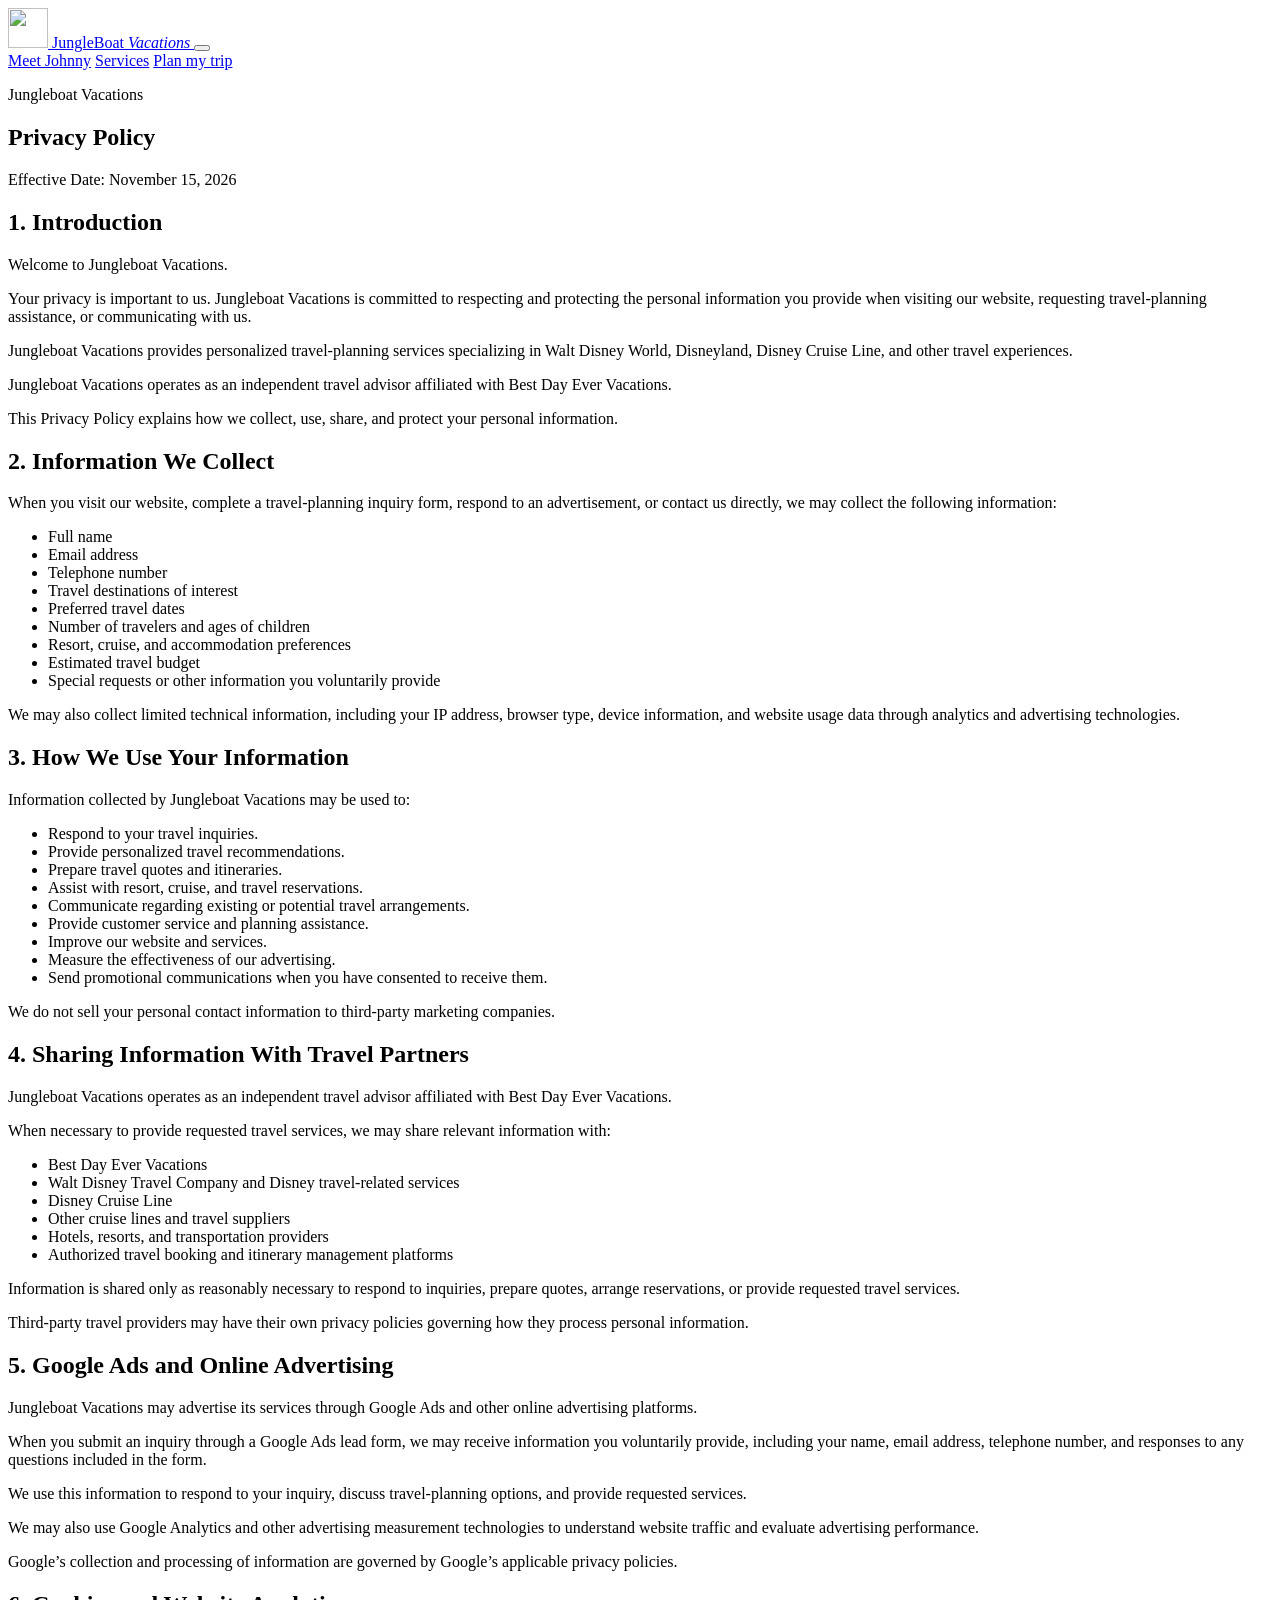
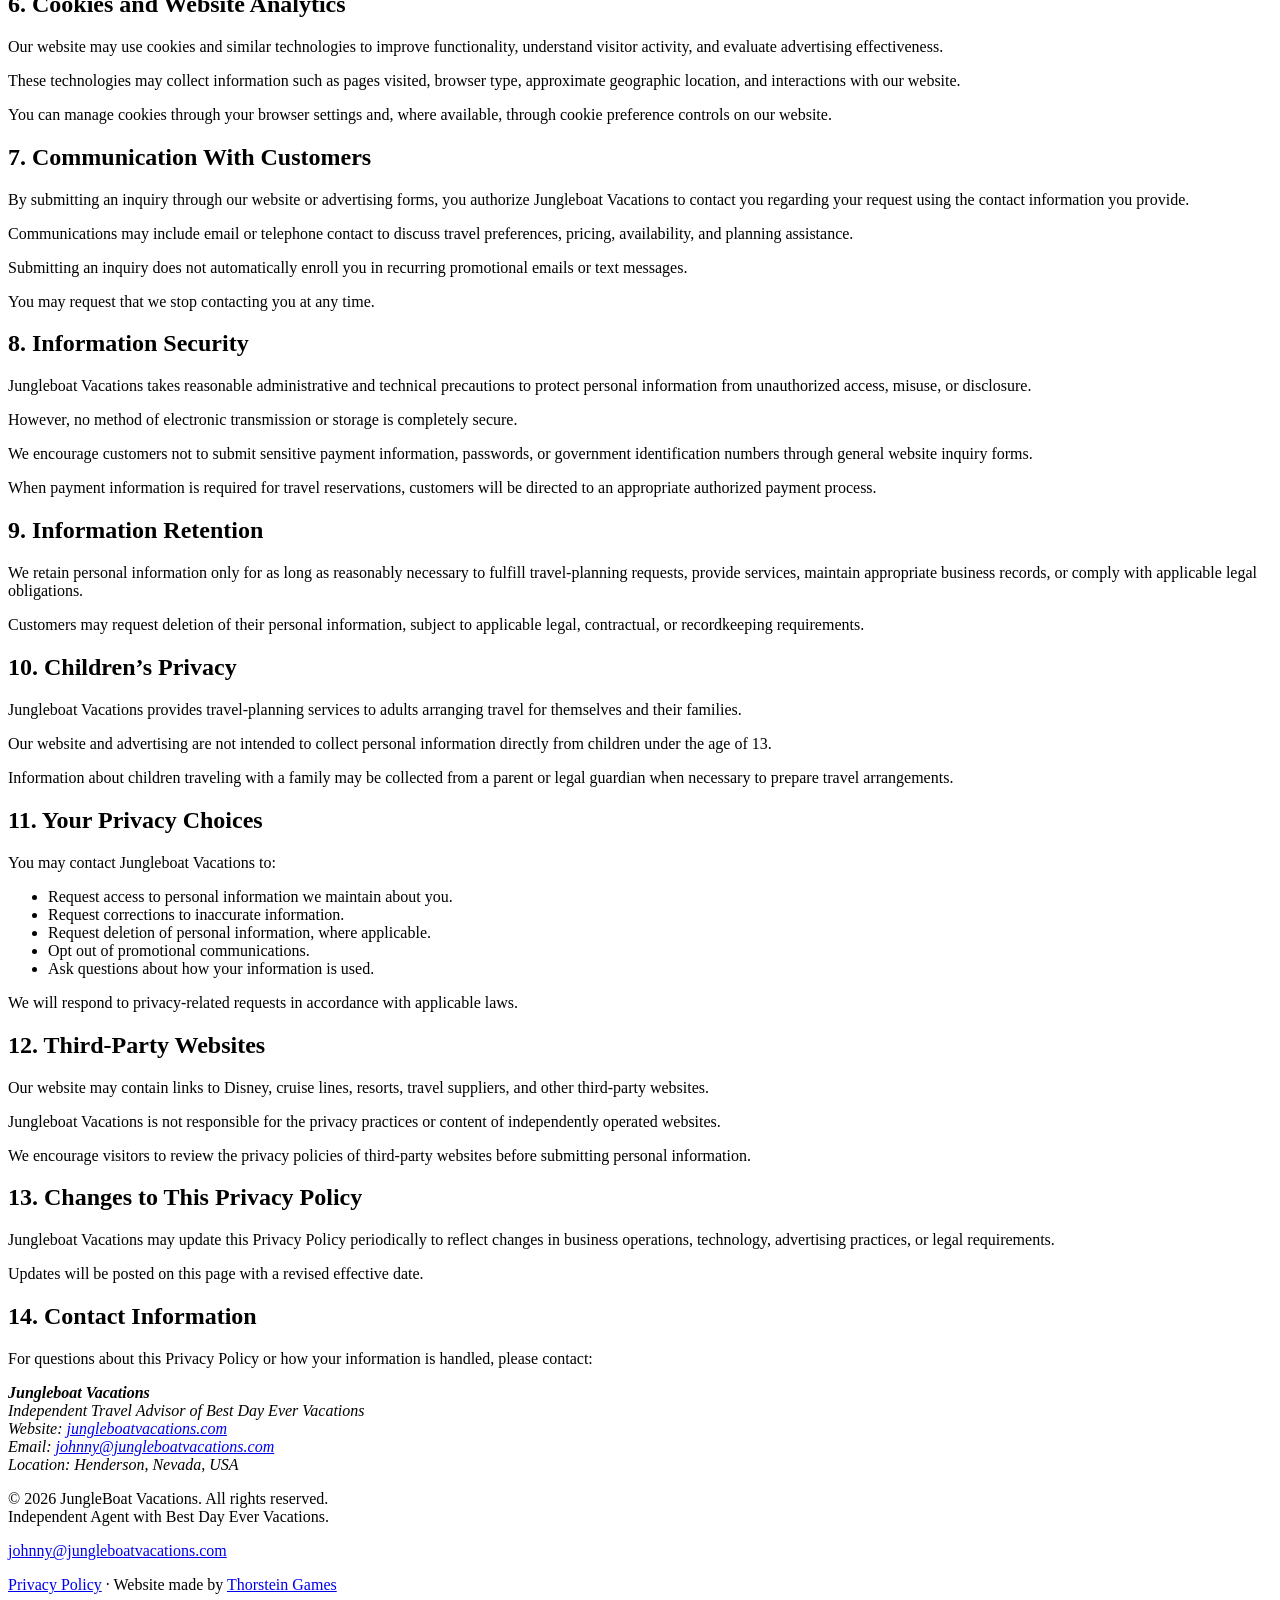
==== public/privacy.html @ 833f5b16 "Add privacy policy page - /privacy with the client's policy text, same header, footer and analytics " ====
<!doctype html>
<html lang="en">
<head>
  <meta charset="utf-8">
  <!-- Google Tag Manager -->
  <script>(function(w,d,s,l,i){w[l]=w[l]||[];w[l].push({'gtm.start':
  new Date().getTime(),event:'gtm.js'});var f=d.getElementsByTagName(s)[0],
  j=d.createElement(s),dl=l!='dataLayer'?'&l='+l:'';j.async=true;j.src=
  'https://www.googletagmanager.com/gtm.js?id='+i+dl;f.parentNode.insertBefore(j,f);
  })(window,document,'script','dataLayer','GTM-KXMVKZHV');</script>
  <!-- End Google Tag Manager -->
  <!-- Google Analytics -->
  <script async src="https://www.googletagmanager.com/gtag/js?id=G-WJX5HBXJSP"></script>
  <script>
    window.dataLayer = window.dataLayer || [];
    function gtag(){dataLayer.push(arguments);}
    gtag('js', new Date());
    gtag('config', 'G-WJX5HBXJSP');
  </script>
  <!-- End Google Analytics -->
  <meta name="viewport" content="width=device-width, initial-scale=1">
  <title>Privacy Policy | JungleBoat Vacations</title>
  <meta name="description" content="How Jungleboat Vacations collects, uses, shares and protects your personal information.">
  <link rel="canonical" href="https://jungleboatvacations.com/privacy">
  <meta name="theme-color" content="#14213d">

  <!-- Link previews (Facebook, iMessage, WhatsApp, LinkedIn, etc.) -->
  <meta property="og:type" content="website">
  <meta property="og:site_name" content="JungleBoat Vacations">
  <meta property="og:locale" content="en_US">
  <meta property="og:url" content="https://jungleboatvacations.com/privacy">
  <meta property="og:title" content="Privacy Policy | JungleBoat Vacations">
  <meta property="og:description" content="Personalized one-on-one Disney trip planning from a former Cast Member, at no additional cost to you.">
  <meta property="og:image" content="https://jungleboatvacations.com/images/og-image.jpg">
  <meta property="og:image:type" content="image/jpeg">
  <meta property="og:image:width" content="1200">
  <meta property="og:image:height" content="630">
  <meta property="og:image:alt" content="Cartoon of Johnny steering a jungle boat, with the words: Disney, without the stress of planning">
  <meta name="twitter:card" content="summary_large_image">
  <meta name="twitter:title" content="Privacy Policy | JungleBoat Vacations">
  <meta name="twitter:description" content="Personalized one-on-one Disney trip planning from a former Cast Member, at no additional cost to you.">
  <meta name="twitter:image" content="https://jungleboatvacations.com/images/og-image.jpg">

  <link rel="icon" href="/favicon.ico" sizes="48x48">
  <link rel="icon" href="/images/logo-192.png" type="image/png" sizes="192x192">
  <link rel="apple-touch-icon" href="/images/apple-touch-icon.png">

  <link rel="preconnect" href="https://fonts.googleapis.com">
  <link rel="preconnect" href="https://fonts.gstatic.com" crossorigin>
  <link href="https://fonts.googleapis.com/css2?family=League+Spartan:wght@500;700&family=Source+Sans+3:wght@400;600&display=swap" rel="stylesheet">
  <link rel="stylesheet" href="/css/styles.css">
  <script src="/js/main.js" defer></script>
</head>
<body>
  <!-- Google Tag Manager (noscript) -->
  <noscript><iframe src="https://www.googletagmanager.com/ns.html?id=GTM-KXMVKZHV"
  height="0" width="0" style="display:none;visibility:hidden"></iframe></noscript>
  <!-- End Google Tag Manager (noscript) -->
  <header class="site-header">
    <div class="container header-inner">
      <a href="/" class="logo">
        <img src="/images/logo-80.webp" alt="" width="40" height="40">
        <span>JungleBoat <em>Vacations</em></span>
      </a>
      <button class="nav-toggle" aria-expanded="false" aria-controls="site-nav" aria-label="Open menu">
        <span></span><span></span><span></span>
      </button>
      <nav id="site-nav" class="site-nav">
        <a href="/#about">Meet Johnny</a>
        <a href="/#services">Services</a>
        <a href="/#contact" class="btn btn-small">Plan my trip</a>
      </nav>
    </div>
  </header>

  <main class="section policy">
    <article class="container policy-body">
      <p class="eyebrow eyebrow-dark">Jungleboat Vacations</p>
      <h1>Privacy Policy</h1>
      <p class="policy-date">Effective Date: November 15, 2026</p>

      <h2>1. Introduction</h2>
      <p>Welcome to Jungleboat Vacations.</p>
      <p>Your privacy is important to us. Jungleboat Vacations is committed to respecting and protecting the personal information you provide when visiting our website, requesting travel-planning assistance, or communicating with us.</p>
      <p>Jungleboat Vacations provides personalized travel-planning services specializing in Walt Disney World, Disneyland, Disney Cruise Line, and other travel experiences.</p>
      <p>Jungleboat Vacations operates as an independent travel advisor affiliated with Best Day Ever Vacations.</p>
      <p>This Privacy Policy explains how we collect, use, share, and protect your personal information.</p>

      <h2>2. Information We Collect</h2>
      <p>When you visit our website, complete a travel-planning inquiry form, respond to an advertisement, or contact us directly, we may collect the following information:</p>
      <ul>
        <li>Full name</li>
        <li>Email address</li>
        <li>Telephone number</li>
        <li>Travel destinations of interest</li>
        <li>Preferred travel dates</li>
        <li>Number of travelers and ages of children</li>
        <li>Resort, cruise, and accommodation preferences</li>
        <li>Estimated travel budget</li>
        <li>Special requests or other information you voluntarily provide</li>
      </ul>
      <p>We may also collect limited technical information, including your IP address, browser type, device information, and website usage data through analytics and advertising technologies.</p>

      <h2>3. How We Use Your Information</h2>
      <p>Information collected by Jungleboat Vacations may be used to:</p>
      <ul>
        <li>Respond to your travel inquiries.</li>
        <li>Provide personalized travel recommendations.</li>
        <li>Prepare travel quotes and itineraries.</li>
        <li>Assist with resort, cruise, and travel reservations.</li>
        <li>Communicate regarding existing or potential travel arrangements.</li>
        <li>Provide customer service and planning assistance.</li>
        <li>Improve our website and services.</li>
        <li>Measure the effectiveness of our advertising.</li>
        <li>Send promotional communications when you have consented to receive them.</li>
      </ul>
      <p>We do not sell your personal contact information to third-party marketing companies.</p>

      <h2>4. Sharing Information With Travel Partners</h2>
      <p>Jungleboat Vacations operates as an independent travel advisor affiliated with Best Day Ever Vacations.</p>
      <p>When necessary to provide requested travel services, we may share relevant information with:</p>
      <ul>
        <li>Best Day Ever Vacations</li>
        <li>Walt Disney Travel Company and Disney travel-related services</li>
        <li>Disney Cruise Line</li>
        <li>Other cruise lines and travel suppliers</li>
        <li>Hotels, resorts, and transportation providers</li>
        <li>Authorized travel booking and itinerary management platforms</li>
      </ul>
      <p>Information is shared only as reasonably necessary to respond to inquiries, prepare quotes, arrange reservations, or provide requested travel services.</p>
      <p>Third-party travel providers may have their own privacy policies governing how they process personal information.</p>

      <h2>5. Google Ads and Online Advertising</h2>
      <p>Jungleboat Vacations may advertise its services through Google Ads and other online advertising platforms.</p>
      <p>When you submit an inquiry through a Google Ads lead form, we may receive information you voluntarily provide, including your name, email address, telephone number, and responses to any questions included in the form.</p>
      <p>We use this information to respond to your inquiry, discuss travel-planning options, and provide requested services.</p>
      <p>We may also use Google Analytics and other advertising measurement technologies to understand website traffic and evaluate advertising performance.</p>
      <p>Google’s collection and processing of information are governed by Google’s applicable privacy policies.</p>

      <h2>6. Cookies and Website Analytics</h2>
      <p>Our website may use cookies and similar technologies to improve functionality, understand visitor activity, and evaluate advertising effectiveness.</p>
      <p>These technologies may collect information such as pages visited, browser type, approximate geographic location, and interactions with our website.</p>
      <p>You can manage cookies through your browser settings and, where available, through cookie preference controls on our website.</p>

      <h2>7. Communication With Customers</h2>
      <p>By submitting an inquiry through our website or advertising forms, you authorize Jungleboat Vacations to contact you regarding your request using the contact information you provide.</p>
      <p>Communications may include email or telephone contact to discuss travel preferences, pricing, availability, and planning assistance.</p>
      <p>Submitting an inquiry does not automatically enroll you in recurring promotional emails or text messages.</p>
      <p>You may request that we stop contacting you at any time.</p>

      <h2>8. Information Security</h2>
      <p>Jungleboat Vacations takes reasonable administrative and technical precautions to protect personal information from unauthorized access, misuse, or disclosure.</p>
      <p>However, no method of electronic transmission or storage is completely secure.</p>
      <p>We encourage customers not to submit sensitive payment information, passwords, or government identification numbers through general website inquiry forms.</p>
      <p>When payment information is required for travel reservations, customers will be directed to an appropriate authorized payment process.</p>

      <h2>9. Information Retention</h2>
      <p>We retain personal information only for as long as reasonably necessary to fulfill travel-planning requests, provide services, maintain appropriate business records, or comply with applicable legal obligations.</p>
      <p>Customers may request deletion of their personal information, subject to applicable legal, contractual, or recordkeeping requirements.</p>

      <h2>10. Children’s Privacy</h2>
      <p>Jungleboat Vacations provides travel-planning services to adults arranging travel for themselves and their families.</p>
      <p>Our website and advertising are not intended to collect personal information directly from children under the age of 13.</p>
      <p>Information about children traveling with a family may be collected from a parent or legal guardian when necessary to prepare travel arrangements.</p>

      <h2>11. Your Privacy Choices</h2>
      <p>You may contact Jungleboat Vacations to:</p>
      <ul>
        <li>Request access to personal information we maintain about you.</li>
        <li>Request corrections to inaccurate information.</li>
        <li>Request deletion of personal information, where applicable.</li>
        <li>Opt out of promotional communications.</li>
        <li>Ask questions about how your information is used.</li>
      </ul>
      <p>We will respond to privacy-related requests in accordance with applicable laws.</p>

      <h2>12. Third-Party Websites</h2>
      <p>Our website may contain links to Disney, cruise lines, resorts, travel suppliers, and other third-party websites.</p>
      <p>Jungleboat Vacations is not responsible for the privacy practices or content of independently operated websites.</p>
      <p>We encourage visitors to review the privacy policies of third-party websites before submitting personal information.</p>

      <h2>13. Changes to This Privacy Policy</h2>
      <p>Jungleboat Vacations may update this Privacy Policy periodically to reflect changes in business operations, technology, advertising practices, or legal requirements.</p>
      <p>Updates will be posted on this page with a revised effective date.</p>

      <h2>14. Contact Information</h2>
      <p>For questions about this Privacy Policy or how your information is handled, please contact:</p>
      <address class="policy-contact">
        <strong>Jungleboat Vacations</strong><br>
        Independent Travel Advisor of Best Day Ever Vacations<br>
        Website: <a href="https://jungleboatvacations.com/">jungleboatvacations.com</a><br>
        Email: <a href="mailto:johnny@jungleboatvacations.com">johnny@jungleboatvacations.com</a><br>
        Location: Henderson, Nevada, USA
      </address>
    </article>
  </main>

  <footer class="site-footer">
    <div class="container footer-inner">
      <p>&copy; <span id="year">2026</span> JungleBoat Vacations. All rights reserved.<br>Independent Agent with Best Day Ever Vacations.</p>
      <p><a href="mailto:johnny@jungleboatvacations.com">johnny@jungleboatvacations.com</a></p>
      <p class="credit"><a href="/privacy">Privacy Policy</a> · Website made by <a href="https://thorsteingames.com/" target="_blank" rel="noopener">Thorstein Games</a></p>
    </div>
  </footer>
</body>
</html>
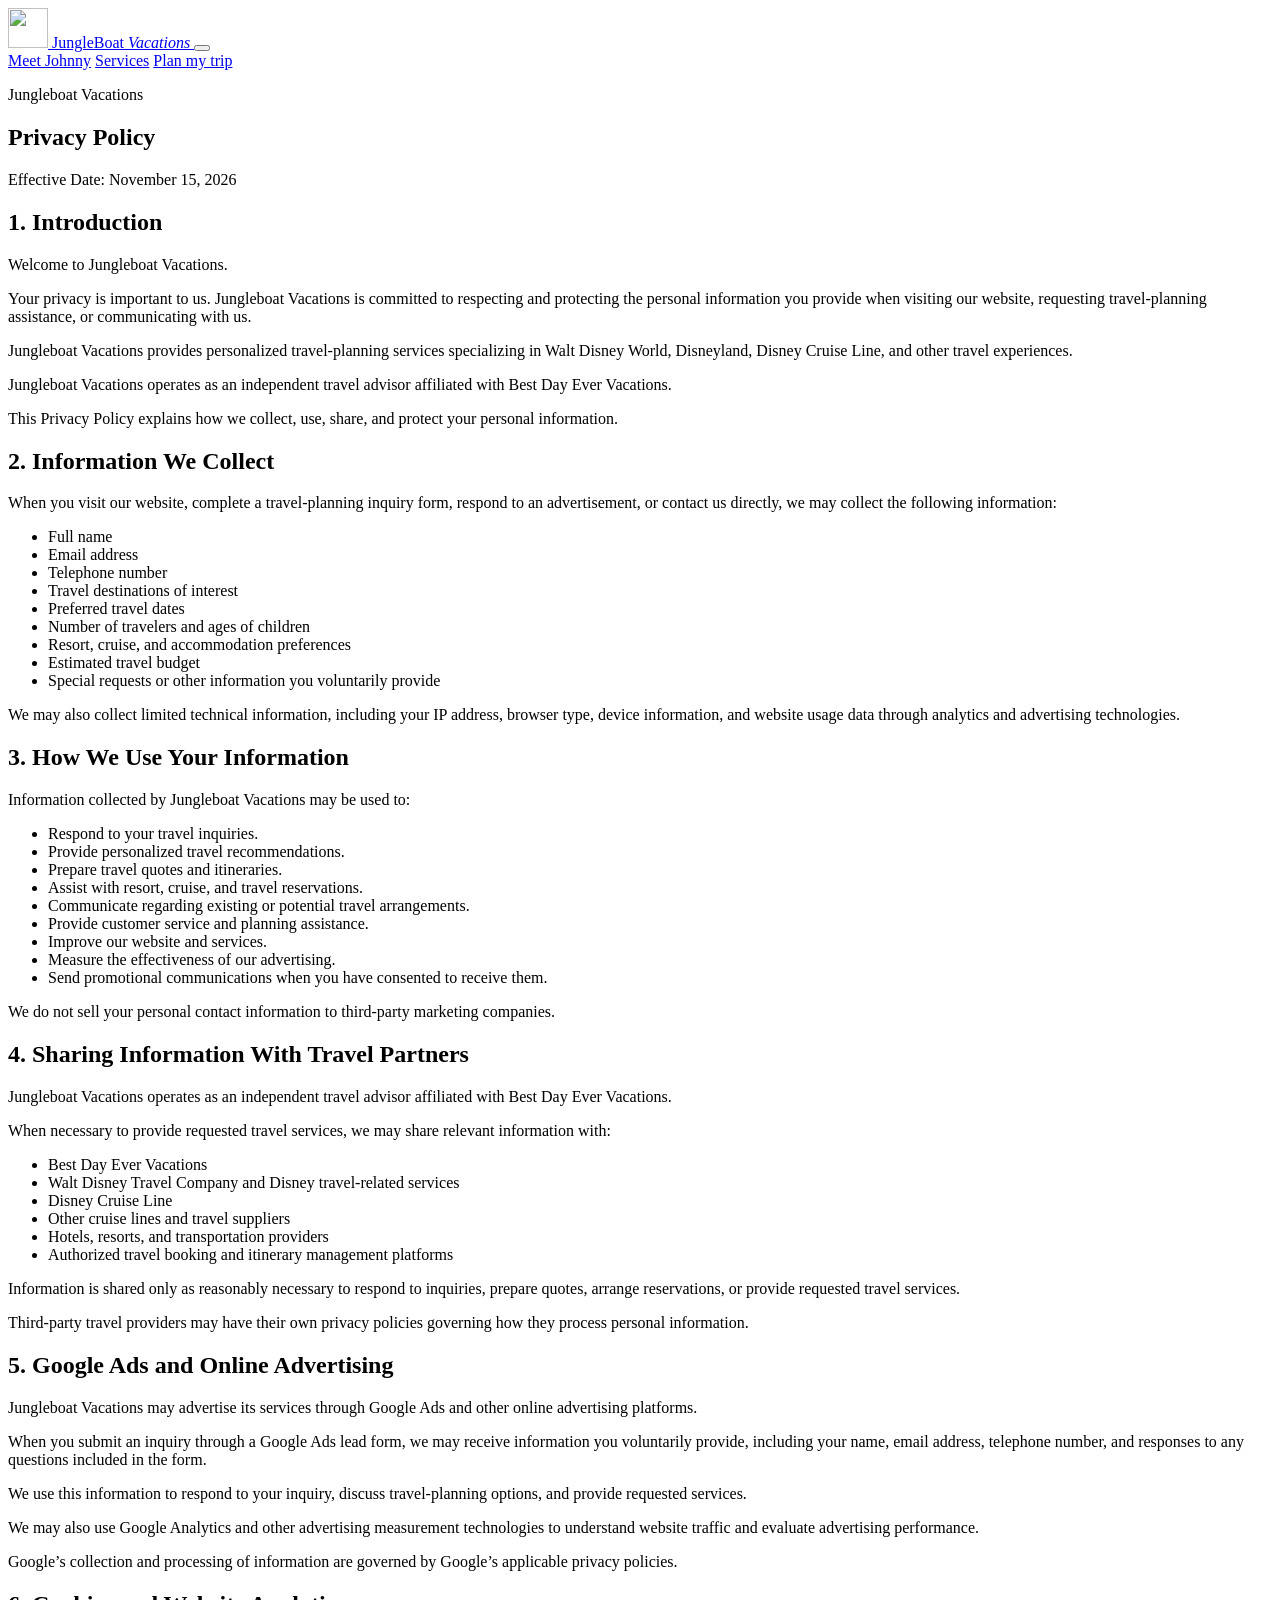
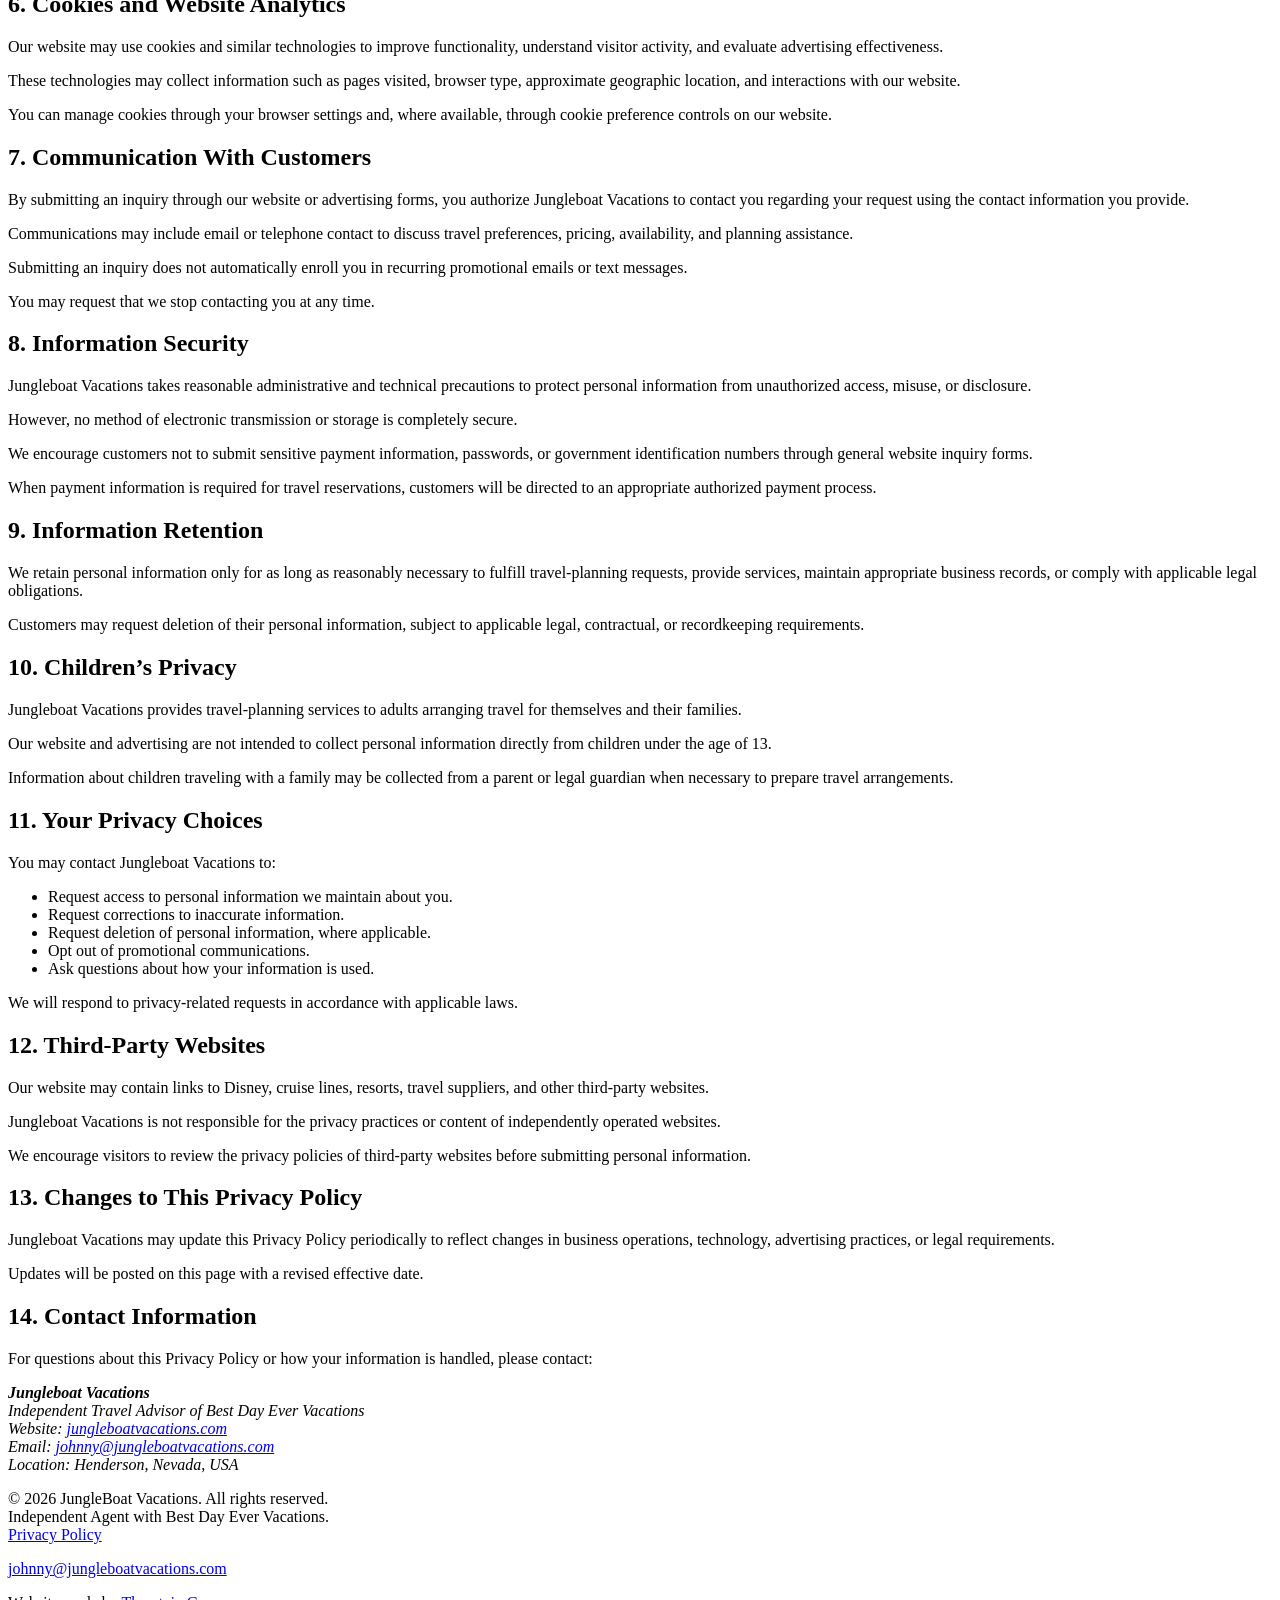
==== commit 8a6b7373: "Move Privacy Policy link under the copyright; smaller credit line Co-Authored-By: Claude Opus 5.5 <n" ====
--- a/public/privacy.html
+++ b/public/privacy.html
@@ -197,9 +197,9 @@
 
   <footer class="site-footer">
     <div class="container footer-inner">
-      <p>&copy; <span id="year">2026</span> JungleBoat Vacations. All rights reserved.<br>Independent Agent with Best Day Ever Vacations.</p>
+      <p>&copy; <span id="year">2026</span> JungleBoat Vacations. All rights reserved.<br>Independent Agent with Best Day Ever Vacations.<br><a href="/privacy">Privacy Policy</a></p>
       <p><a href="mailto:johnny@jungleboatvacations.com">johnny@jungleboatvacations.com</a></p>
-      <p class="credit"><a href="/privacy">Privacy Policy</a> · Website made by <a href="https://thorsteingames.com/" target="_blank" rel="noopener">Thorstein Games</a></p>
+      <p class="credit">Website made by <a href="https://thorsteingames.com/" target="_blank" rel="noopener">Thorstein Games</a></p>
     </div>
   </footer>
 </body>
